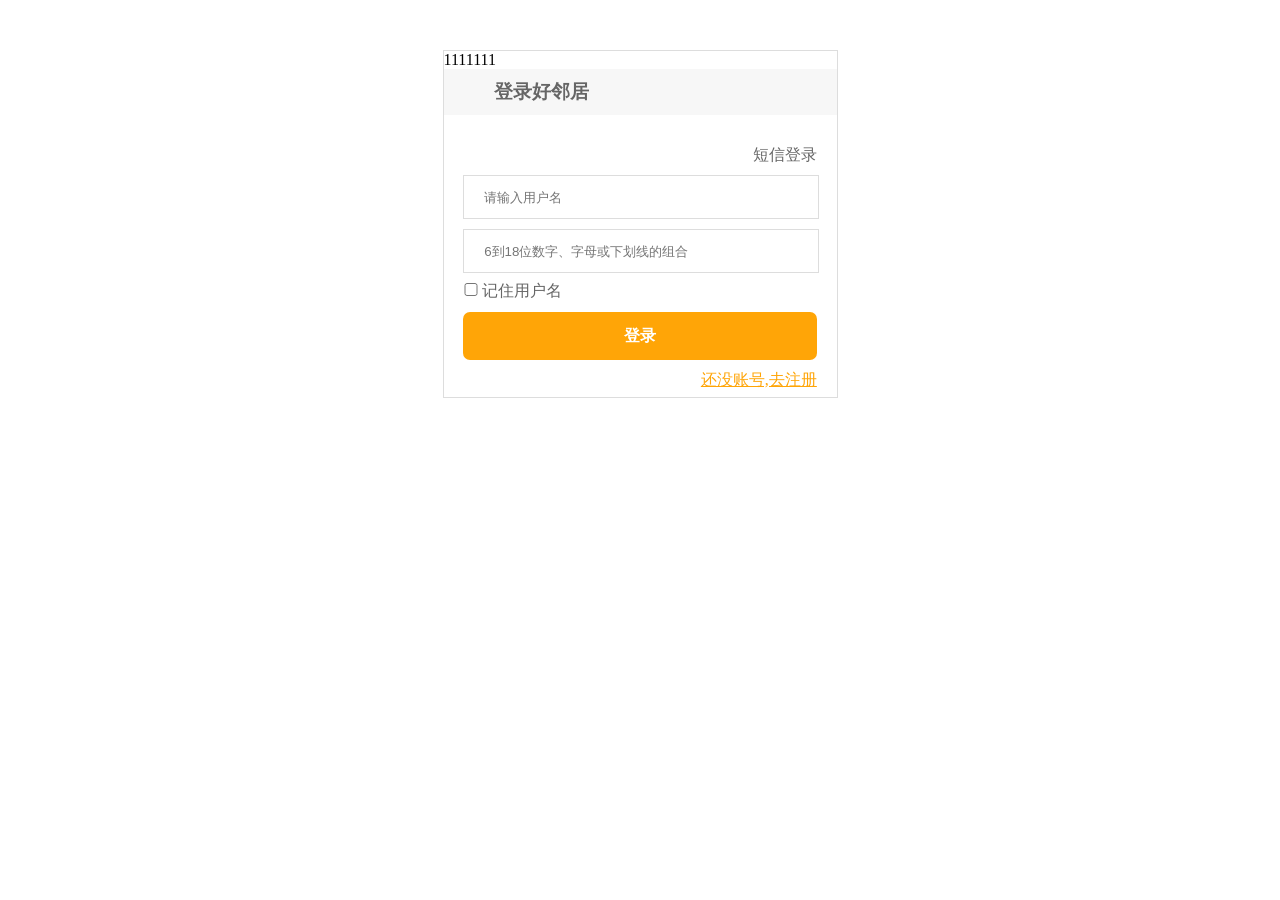
==== home.html @ 1c90a870 "第三次添加添加多个在add后面加个点就可以了" ====
﻿<!DOCTYPE html>
<html lang="en">
<head>
<meta charset="UTF-8">
<meta name="format-detection" content="telephone=no,email=no">
<link rel="stylesheet" type="text/css" href="css/reset.css">
<link rel="stylesheet" type="text/css" href="css/main.css">
<title>首页</title>
<script type="text/javascript" src="http://apps.bdimg.com/libs/jquery/2.1.4/jquery.min.js"></script>
<script type="text/javascript" src="js/libs/flexible.js"></script>
<script type="text/javascript" src="js/libs/Touch.1.1.js"></script>

</head>
<body id="index" class="wrapper">
    <div id="header">
        <div id="home"><a href="index.html">好邻居</a></div>
        <div id="my"><a></a></div>
    </div> 
    <div id="main">
        <div id="section1">
            <div id="slideBox" class="slideBox">
                <div class="bd">
                  <ul>
                    <li>
                        <a class="pic"><img src="images/img1.png" /></a>
                    </li>
                    <li>
                        <a class="pic"><img src="images/img1.png"/></a>
                    </li>
                    <li>
                        <a class="pic"><img src="images/img1.png"/></a>
                    </li>
                    <li>
                        <a class="pic"><img src="images/img1.png"/></a>
                    </li>
                  </ul>
                </div>
                <div class="hd">
                  <ul></ul>
                </div>
            </div>
            <ul id="main_nav">
                <li id="product_all"><a>全部商品</a></li>
                <li id="quick_order"><a>快速下单</a></li>
                <li id="coupons"><a>优惠券</a></li>
                <li id="my_order"><a>我的订单</a></li>
            </ul>
            <div id="main_privilege">
               <ul id="coupons_wrap" class="clearfix">
                    <li>
                        <div class="coupons_content">
                            <div class="coupons_l">
                                <div class="coupons_price">￥<span class="coupons_value">20</span></div>
                                <div class="coupons_title">优惠券</div>
                            </div>
                            <div class="tap_pay">
                                <a>点击领取</a>
                            </div>
                            <div class="circle_l"></div>
                            <div class="circle_r"></div>
                        </div>
                    </li>
                    <li>
                        <div class="coupons_content">
                            <div class="coupons_l">
                                <div class="coupons_price">￥<span class="coupons_value">20</span></div>
                                <div class="coupons_title">优惠券</div>
                            </div>
                            <div class="tap_pay">
                                <a>点击领取</a>
                            </div>
                            <div class="circle_l"></div>
                            <div class="circle_r"></div>
                        </div>
                    </li>
                </ul> 
                <div id="recommend">
                    <img src="images/recommend.png">
                    <div class="recom_wrap">
                        <div class="recom_inf">
                            <div class="recom_tilte">
                                <div class="recom_txt">现价</div>
                            </div>
                            <div class="recom_price">
                                <p>￥32.00</p>
                                <s>原价：42.00</s>
                            </div>
                        </div>
                    </div>
                    <a></a>
                </div>
            </div>
        </div>
        <div id="section2">
            <div id="main_category">
                <div id="category_title">
                    <div id="category_titletxt">分类1</div>
                    <div id="arrow_more"></div>
                </div>
                <ul id="product_list" class="clearfix">
                    <li>
                        <div class="product_box">
                            <a><img src="images/product1.png"></a>
                            <h2><a>雪顶巧克力慕斯冰</a></h2>
                            <div class="clearfix">
                                <div class="product_price fl">￥<span class="product_mpney">9.00</span></div>
                                <div class="product_car fr"></div>
                            </div>
                        </div>
                    </li>
                    <li>
                        <div class="product_box">
                            <a><img src="images/product2.png"></a>
                            <h2><a>雪顶巧克力慕斯冰</a></h2>
                            <div class="clearfix">
                                <div class="product_price fl">￥<span class="product_mpney">9.00</span></div>
                                <div class="product_car fr"></div>
                            </div>
                        </div>
                    </li>
                    <li>
                        <div class="product_box">
                            <a><img src="images/product3.png"></a>
                            <h2><a>雪顶巧克力慕斯冰</a></h2>
                            <div class="clearfix">
                                <div class="product_price fl">￥<span class="product_mpney">9.00</span></div>
                                <div class="product_car fr"></div>
                            </div>
                        </div>
                    </li>
                    <li>
                        <div class="product_box">
                            <a><img src="images/product4.png"></a>
                            <h2><a>雪顶巧克力慕斯冰</a></h2>
                            <div class="clearfix">
                                <div class="product_price fl">￥<span class="product_mpney">9.00</span></div>
                                <div class="product_car fr"></div>
                            </div>
                        </div>
                    </li>
                </ul>
            </div>
            <div id="btn_more">
                <a> 查看更多商品</a>
            </div>
        </div>
    </div>
    <div id="pop_car">
        <div class="car_trolley dsn"></div>
        <a></a>
    </div>
    <div class="pop_wrapper dsn" id="hasAdd">
        <div class="pop_con">
            <h2>已成功加入购物车!</h2>
        </div>
    </div>
    <script type="text/javascript">
        Touch({
        slideCell:"#slideBox",
        titCell:".hd ul", //开启自动分页 autoPage:true ，此时设置 titCell 为导航元素包裹层
        mainCell:".bd ul", 
        effect:"leftLoop", 
        autoPage:true,//自动分页
        autoPlay:true, //自动播放
        });
    </script>
    <script src="js/home自写.js"></script>
    <script src="js/common.js"></script>
</body>
</html>
---- css/main.css ----
.wrapper {
    background: #f5f5f5;
}

#header, #main_nav, .coupons_content, #category_title, #list_nav li, .purchase_num_box, #floatbar_bottom, #good_list li, .container, .ordinary_box, .coupons_list li, .pop_btn, .number_box, #order_inf_header, #shopping_list li, #pop_classify ul li, #pay_order li, #order_nav, .nopay_orderlist li, .haspay_orderlist li, #shopping_list li, .shopping_box_bottom, .number_content, #select_all, #recipient_inf .user_inf, #sucess_order li, #all_coupons_list li .coupons_list_top, #all_coupons_list li .couponslist_bottom, .couponslist_left, #all_mycoupons_list li .coupons_list_top, #all_mycoupons_list li .couponslist_bottom, #good_distribution .container_right, #user_inf .user_inf_con, .classify_main, #classify_list li, #input_box {
    display: -webkit-box;
    display: -moz-box;
}

#home, .coupons_l, #category_titletxt, .list_navtxt, .container_left, .ordinary_box_l, #select_all, #floatbar_bottom_l, .coupons_list_messg, .pop_sure_btn, .number_box input, .input_left2, #pop_classify ul li .text, #order_nav li, .shopping_box, .unit_price, .number_edit, .select_all_txt, #recipient_inf .user_inf .address_name, .couponslist_left, .coupons_time, #all_coupons_list .coupons_value, #all_mycoupons_list .coupons_value, #floatbar_bottom_cart, #classify_list, #input_box input {
    -webkit-box-flex: 1;
    -moz-box-flex: 1;
}

#user_inf .container_left {
    padding-right: 0.4rem;
}

#recipient_inf .user_inf .address_tel, #user_inf .container_right {
    -webkit-box-flex: 4;
    -moz-box-flex: 4;
}

.coupons_describ, #good_distribution .container_right {
    -webkit-box-flex: 5;
    -moz-box-flex: 5;
}

#home a, #my a, #product_all a, #quick_order a, #coupons a, #my_order a, .tap_pay a, .btn_box a, #buy_now a, #submit_order a, #user_inf_arrow a, #order_pay_btn a, #account_btn a, #floatbar_bottom_cart a, #return_index a, #goto_order_btn a, #goto_pay a, #tohome_arrow a, #buy_again_btn a, #goto_regist a, #good_coupons_arrow a, #pop_car a, #shipping_arrow a, #goto_pay_btn a, #face_pay a {
    display: block;
}

#home a, #my a, #product_all a, #quick_order a, #coupons a, #my_order a, #floatbar_bottom_cart a, .tap_pay a, #user_inf_arrow a, .btn_box a, #buy_now a, #submit_order a, #account_btn a, #order_pay_btn a, #return_index a, #goto_order_btn a, #goto_pay a, #tohome_arrow a, #buy_again_btn a, #goto_regist a, #good_coupons_arrow a, #shipping_arrow a, #goto_pay_btn a, #face_pay a {
    width: 100%;
    height: 100%;
}

#section1, #section2, #list_nav, #section3 {
    background: #fff;
}

#section2, #section3 {
    border-top: 1px solid #e4e4e4;
    margin-top: 0.2rem;
}

#category_title {
    padding: 0.24rem 0.16rem;
}

.dsn {
    display: none;
}

#good_coupons, #order_inf_header, #shopping_list, #pay_order, #order_nav, #good_list li, #no_pay_con li, #has_pay_con li, #recipient_inf, #order_details #used_coupons, #order_details #used_distribution, #order_details #discount_coupons, #order_details #actual_pay, #sucess_order li {
    border-bottom: 1px solid #dadada;
}

#write_address, #user_inf, #shopping_list li, #floatbar_bottom_cart, #recipient_inf, #order_details #used_coupons, #order_details #used_distribution, #order_details #order_money, #order_details #actual_pay {
    border-top: 1px solid #dadada;
}

#product_details #main, #sureorder #main, #shoppingcar #main, #order_details #main {
    margin-bottom: 1rem;
    overflow: auto;
}

#section3, #shopping_list, #order_details #actual_pay {
    margin-bottom: 1.2rem;
}

/*新增*/
.shopping_box {
    padding-left: 0.16rem;
}

.shopping_box_bottom {
    padding-top: 0.06rem;
}

.unit_price, .shopping_box h2, .number, .number_edit {
    color: #666;
}

.unit_price {
    font-size: 0.3rem;
    line-height: 0.44rem;
}

.shopping_box h2 {
    font-size: 0.28rem;
    line-height: 0.36rem;
}

.number, .number_edit {
    font-size: 0.26rem;
    line-height: 0.36rem;
}

.number {
    padding-top: 0.06rem;
}

.number_edit {
    padding: 0 0.3rem;
    line-height: 0.44rem;
}

/*字体*/
.tap_pay, .recom_price s, .product_box, .product_box h2 a, #list_nav li, #goto_order_btn a {
    font-size: 0.26rem;
}

/*首页index start*/
#header {
    background: #fff;
    font-size: 0.3rem;
    line-height: 0.34rem;
    color: #333;
    border-bottom: 1px solid #dadada;
    padding: 0.24rem 0.12rem;
    width: 100%;
    position: fixed;
    top: 0;
    left: 0;
    z-index: 13;
}

#index #main, #product_details #main, #shoppingcar #main, #getcoupons #main, #sureorder #main, #mycoupons_list #main {
    margin-top: 0.82rem;
}

#home {
    background: url("../images/icon-home.png") no-repeat;
    background-size: 0.36rem 0.3rem;
    text-align: left;
    text-indent: 0.46rem;
}

#home a {
    color: #333;
    width: 300px;
}

#my {
    width: 0.3rem;
    height: 0.3rem;
    background: url("../images/icon-user.png") no-repeat;
    background-size: 100% auto;
    margin-right: 0.06rem;
}

/*轮播图*/
#section1, #section3 {
    border-bottom: 1px solid #e4e4e4;
}

.slideBox {
    position: relative;
    overflow: hidden;
    margin: 0px auto;
    width: 100%;
    /* 设置焦点图最大宽度 */
}

.slideBox .hd {
    position: absolute;
    height: 0.28rem;
    line-height: 0.28rem;
    bottom: 0.08rem;
    left: 50%;
    margin-left: -0.2rem;
    z-index: 1;
}

.slideBox .hd li {
    display: inline-block;
    width: 0.08rem;
    height: 0.08rem;
    -webkit-border-radius: 5px;
    -moz-border-radius: 5px;
    border-radius: 100%;
    background: #fff;
    text-indent: -9999px;
    overflow: hidden;
    margin: 0 0.06rem;
}

/*当前页分页高亮*/
.slideBox .hd li.on {
    background: #ff9000;
}

.slideBox .bd {
    position: relative;
    z-index: 0;
}

.slideBox .bd li {
    position: relative;
    text-align: center;
}

.slideBox .bd li img {
    background: url() center center no-repeat;
    vertical-align: top;
    width: 100%;
    /* 图片宽度100%，达到自适应效果 */
}

.slideBox .bd li a {
    -webkit-tap-highlight-color: rgba(0, 0, 0, 0);
}

/* 去掉链接触摸高亮 */
.slideBox .bd li .tit {
    display: block;
    width: 100%;
    position: absolute;
    bottom: 0;
    text-indent: 10px;
    height: 28px;
    line-height: 28px;
    background: url(images/focusBg.png) repeat-x;
    color: #fff;
    text-align: left;
}

/*设置轮播图的大小*/
#slideBox {
    width: 100%;
    height: 2.4rem;
    position: relative;
}

#slideBox img {
    width: 100%;
    height: 2.4rem;
    background: 100% auto;
}

/*首页主导航*/
#main_nav {
    text-align: center;
    padding: 0.24rem 0;
    border-bottom: 1px solid #dadada;
}

#main_nav li {
    -webkit-box-flex: 1;
    -moz-box-flex: 1;
    -webkit-box-pack: center;
    -webkit-box-orient: vertical;
    vertical-align: middle;
    font-size: 0.24rem;
    line-height: 0.3rem;
    color: #555;
}

#main_nav li a {
    color: #555;
}

#product_all a {
    background: url("../images/icon-all.png") center top no-repeat;
}

#quick_order a {
    background: url("../images/icon-now.png") center top no-repeat;
}

#coupons a {
    background: url("../images/icon-quan.png") center top no-repeat;
}

#my_order a {
    background: url("../images/icon-order.png") center top no-repeat;
}

#product_all a, #quick_order a, #coupons a, #my_order a {
    padding-top: 0.88rem;
    background-size: 0.8rem 0.8rem;
}

/*优惠框*/
#main_privilege {
    padding: 0.18rem 0.05rem 0.14rem 0.05rem;
}

#coupons_wrap {
    padding-bottom: 0.14rem;
}

#coupons_wrap li {
    float: left;
    width: 50%;
    color: #fff;
    padding: 0 0.05rem;
}

.coupons_l {
    padding-bottom: 0.1rem;
}

.coupons_content {
    position: relative;
    padding: 0 0.6rem 0 0.26rem;
    background: #ffa507;
}

.coupons_price {
    padding-top: 0.12rem;
    font-size: 0.4rem;
    line-height: 0.76rem;
}

.coupons_value {
    font-size: 0.76rem;
}

.coupons_title {
    width: 1.5rem;
    background: #fb8e00;
    border-radius: 0.2rem;
    padding: 0.08rem 0.12rem;
    margin-bottom: 0.12rem;
    font-size: 0.24rem;
    color: #f5f5f5;
    line-height: 0.26rem;
    text-align: center;
}

.tap_pay {
    background: url("../images/c-line.png") repeat-y;
    background-size: 0.08rem auto;
    color: #fff;
    line-height: 0.3rem;
    padding-top: 0.24rem;
    padding-left: 0.32rem;
    width: 0.26rem;
    word-break: break-all;
}

.tap_pay a {
    color: #fff;
}

.circle_l {
    width: 0.08rem;
    height: 0.26rem;
    background: url("../images/circlel.png") no-repeat;
    background-size: 100% auto;
    position: absolute;
    top: 50%;
    margin-top: -0.13rem;
    left: 0;
}

.circle_r {
    width: 0.08rem;
    height: 0.26rem;
    background: url("../images/circler.png") no-repeat;
    background-size: 100% auto;
    position: absolute;
    top: 50%;
    margin-top: -0.13rem;
    right: 0;
}

#recommend {
    position: relative;
    padding: 0 0.05rem;
    text-align: center;
}

#recommend img {
    width: 6.2rem;
    height: 3.6rem;
    background-size: 100% auto;
}

.recom_wrap {
    position: absolute;
    top: 1.6rem;
    left: 50%;
    margin-left: -1.67rem;
    width: 3.34rem;
    background: transparent;
    border: 2px solid #fff;
    padding: 0.04rem;
}

.recom_inf {
    background: rgba(255, 255, 255, 0.9);
    padding: 0.12rem;
}

.recom_tilte {
    width: 100%;
    height: 1px;
    background: #ff3c00;
    margin-top: 0.2rem;
}

.recom_txt {
    padding: 0.1rem 0.2rem;
    background: #ff3c00;
    border-radius: 6px;
    font-size: 0.18rem;
    line-height: 0.2rem;
    color: #fff;
    position: absolute;
    top: 0.2rem;
    left: 50%;
    margin-left: -0.36rem;
}

.recom_price {
    padding: 0.3rem 0.4rem 0 0.4rem;
    text-align: center;
}

.recom_price p {
    font-size: 0.46rem;
    line-height: 0.56rem;
    font-weight: bold;
    color: #ff3c00;
}

.recom_price s {
    line-height: 0.3rem;
    color: #666;
}

#recommend a {
    width: 100%;
    height: 100%;
    position: absolute;
    top: 0;
    left: 0;
}

/*section2 分类*/
#category_title {
    border-bottom: 1px solid #e4e4e4;
}

#arrow_more, #good_coupons_arrow, #shipping_arrow, #area_arrow, #tohome_arrow {
    width: 0.16rem;
    height: 0.3rem;
    background: url("../images/icon-arrow.png") no-repeat;
    background-size: 100% auto;
    margin: 0.06rem 0.06rem 0 0.16rem;
}

/*分类列表*/
#product_list {
    width: 100%;
    background: url("../images/icon-line.png") repeat-y center;
    background-size: 1px 100%;
}

#product_list li {
    float: left;
    width: 50%;
    border-bottom: 1px solid #d8d8d8;
}

.product_box {
    position: relative;
    padding: 0.2rem;
    line-height: 0.5rem;
    color: #555;
    text-align: center;
}

.product_box h2 {
    text-align: left;
}

.product_box img {
    width: 2.8rem;
    height: 2.8rem;
    background-size: 100% auto;
}

.product_box h2 a {
    font-size: 0.26rem;
    color: #555;
}

.product_car {
    width: 0.5rem;
    height: 0.5rem;
    background: url("../images/icon-caryel.png");
    background-size: 100% auto;
}

.btn_box {
    width: 6rem;
    height: 0.88rem;
    background: #ffd615;
    border-radius: 6px;
    border-bottom: 4px solid #ebc200;
    margin: 0.4rem auto;
    font-size: 0.32rem;
    color: #401a00;
    line-height: 0.9rem;
    text-align: center;
}

.btn_box a {
    color: #401a00;
}

#btn_more {
    margin-top: 0.5rem;
    padding-bottom: 0.4rem;
    font-size: 0.3rem;
    color: #ccc;
    text-align: center;
}

#btn_more a {
    color: #bbb;
}

#index #main {
    padding-bottom: 0;
}

/*悬浮car*/
#pop_car {
    width: 0.88rem;
    height: 0.91rem;
    background: url("../images/icon-popcar.png") no-repeat center;
    background-size: 100% auto;
    position: fixed;
    bottom: 0.2rem;
    right: 1.2rem;
}

#pop_car a {
    width: 100%;
    height: 100%;
    position: absolute;
    top: 0;
    left: 0;
}

.car_trolley {
    position: absolute;
    top: -0.06rem;
    right: -0.02rem;
    width: 0.4rem;
    height: 0.4rem;
    background: url("../images/qipao.png") no-repeat center;
    background-size: 100% auto;
    font-size: 0.2rem;
    color: #fff;
    line-height: 0.38rem;
    text-align: center;
}

/*首页index end*/
/*商品列表goodslist start*/
#list_nav {
    width: 100%;
    background: #fff;
    position: fixed;
    top: 0.82rem;
    left: 0;
    z-index: 10;
}

#goods_list #main_category {
    margin-top: 1.58rem;
}

#goods_list #section2 {
    margin-top: 0;
    border-top: none;
}

#list_nav {
    padding: 0.24rem 0;
    text-align: center;
    border-bottom: 1px solid #dadada;
}

#list_nav li {
    line-height: 0.3rem;
    color: #666;
    text-align: center;
    padding: 0 0.3rem 0 0.4rem;
}

#sales_volume, #list_price {
    border-right: 1px solid #dadada;
}

#sales_volume, #list_price, #list_classify {
    float: left;
}

#list_classify {
    width: 2.4rem;
    text-align: right !important;
    padding: 0 0 0 0.35rem !important;
}

.list_r {
    margin-right: 0.2rem;
    padding: 0.04rem 0 0 0.1rem;
}

.sales_rise {
    width: 0.14rem;
    height: 0.08rem;
    background: url("../images/up_gray.png") no-repeat center;
    background-size: 100% auto;
    margin-bottom: 0.04rem;
}

.sales_down {
    width: 0.14rem;
    height: 0.08rem;
    background: url("../images/down_gray.png") no-repeat center;
    background-size: 100% auto;
}

.classify_drop {
    width: 0.12rem;
    height: 0.12rem;
    background: url("../images/left_gray.png") no-repeat center;
    background-size: 100% auto;
    margin-top: 0.1rem;
}

#pull_more {
    width: 3rem;
    margin: 0.3rem auto;
    padding-bottom: 0.3rem;
    font-size: 0.28rem;
    color: #b6b6b6;
    line-height: 0.5rem;
    text-align: center;
    background: url("../images/drop_more.png") no-repeat;
    background-size: 0.3rem 0.4rem;
}

/*orderlist下拉列表*/
#pop_classify {
    width: 100%;
    height: 100%;
    background: rgba(0, 0, 0, 0.7);
    position: fixed;
    top: 1.6rem;
    left: 0;
    z-index: 30;
}

#pop_classify ul {
    background: #fff;
}

#pop_classify ul li {
    padding: 0.22rem 0.16rem;
    border-top: 1px solid #f0f0f0;
}

#pop_classify ul li:first-child {
    border-top: none;
}

#pop_classify .text {
    font-size: 0.28rem;
    color: #666;
    line-height: 0.36rem;
}

/*列表选中状态*/
.icon_yes {
    width: 0.22rem;
    background: url("../images/icon-chooseyel.png") center no-repeat;
    background-size: 0.22rem 0.16rem;
    visibility: hidden;
}

/*商品列表orderlist end*/
/*商品详情页product_details start*/
/*商品详情页轮播图*/
#product_details #slideBox {
    height: 6.4rem;
}

#product_details #slideBox img {
    height: 6.4rem;
}

#product_details #point_toggle {
    top: 4rem;
}

#product_details .shopping_box {
    padding: 0.14rem 0.16rem;
}

.pro_content, #graphic_details {
    padding: 0.2rem 0.16rem;
}

.pro_content h2 {
    word-break: break-all;
}

#graphic_details, #graphic_details h2 {
    font-size: 0.28rem;
    color: #666;
    line-height: 0.36rem;
}

#section2 .pro_content {
    border-bottom: 1px solid #dadada;
}

.purchase_numtxt {
    width: 1.6rem;
}

#floatbar_bottom {
    position: fixed;
    left: 0;
    bottom: 0;
    width: 100%;
    height: 0.96rem;
    background: #fff;
    text-align: center;
    font-size: 0.28rem;
    line-height: 0.96rem;
    color: #666;
}

#floatbar_bottom_cart {
    width: 1.2rem;
    height: 0.96rem;
    border-top: 1px solid #dadada;
    background: url("../images/icon-car2.png") center no-repeat;
    background-size: 0.44rem 0.4rem;
    position: relative;
}

#floatbar_bottom_cart .car_trolley {
    top: 0.03rem;
    right: 0.1rem;
}

#join_car, #buy_now {
    font-size: 0.32rem;
    color: #fff;
    line-height: 0.96rem;
    text-align: center;
}

#join_car {
    width: 2.6rem;
    background: #ffa507;
    border-top: 1px solid #ffa507;
}

#buy_now {
    width: 2.6rem;
    background: #ff7007;
    border-top: 1px solid #ffa507;
}

#buy_now a, #submit_order a, #account_btn a, #goto_pay_btn a {
    color: #fff;
}

#product_details .purchase_numtxt {
    font-size: 0.28rem;
    line-height: 0.44rem;
}

#product_details .number {
    color: #999;
}

/*商品详情页product_details end*/
/*确认订单 sureorder start*/
#good_list li, #pay_order li, .nopay_orderlist li, .haspay_orderlist li, #sucess_order li {
    width: 100%;
    padding: 0.2rem 0.16rem;
}

#good_list li img, #pay_order li img, #sucess_order li img {
    width: 1.2rem;
    height: 1.2rem;
    background-size: 100% auto;
}

.container, #good_distribution {
    padding: 0.24rem 0.16rem;
}

.container_left, .good_distrib_left {
    font-size: 0.28rem;
    color: #333;
}

.container_left {
    line-height: 0.4rem;
}

.container_right {
    font-size: 0.26rem;
    color: #999;
    line-height: 0.4rem;
}

.good_distrib_left {
    line-height: 0.6rem;
}

#good_distribution .container_right li {
    margin-left: 0.3rem;
}

#good_distribution .container_right li:first-child {
    margin-left: 0;
}

#store_invite, #good_delivery {
    font-size: 0.26rem;
    line-height: 0.4rem;
    padding: 0.1rem 0.16rem;
    background: #e8e8e8;
    border-radius: 8px;
}

.ordinary_box {
    padding: 0.2rem 0.16rem 0.16rem 0.16rem;
}

.ordinary_box_l, .ordinary_box_r {
    font-size: 0.28rem;
    line-height: 0.4rem;
    color: #999;
}

#floatbar_bottom, #submit_order, #account_btn, #delete_btn {
    line-height: 0.96rem;
}

#submit_order, #account_btn, #delete_btn, #goto_pay_btn {
    width: 2rem;
    text-align: center;
}

#floatbar_bottom_l {
    font-size: 0.28rem;
    color: #666;
    border-top: 1px solid #dadada;
}

#floatbar_bottom_l span {
    color: #ff7007;
    font-size: 0.36rem;
    line-height: 0.96rem;
}

#submit_order, #account_btn, #delete_btn, #goto_pay_btn {
    font-size: 0.32rem;
    color: #fff;
    background: #ff7007;
    border-top: 1px solid #ff7007;
}

.user_inf_con {
    width: 4.3rem;
    padding-right: 0.1rem;
}

#user_inf_name, .address_name {
    background: url("../images/icon-ren.png") no-repeat;
    background-size: 0.3rem 0.3rem;
}

#user_inf_tel, .address_tel {
    background: url("../images/icon-tel.png") no-repeat;
    background-size: 0.3rem 0.3rem;
}

#user_inf_tel {
    margin-left: 0.2rem;
}

#user_inf_name, #user_inf_tel, .address_name, .address_tel {
    font-size: 0.26rem;
    color: #333;
    line-height: 0.3rem;
    padding-left: 0.4rem;
}

#user_inf_adress, .address_detail {
    font-size: 0.26rem;
    color: #999;
    line-height: 0.36rem;
    word-break: break-all;
    padding-top: 0.12rem;
}

#user_inf_arrow {
    width: 0.42rem;
    height: 0.8rem;
    background: url("../images/icon-arrow.png") 0.2rem 0.4rem no-repeat;
    background-size: 0.16rem 0.3rem;
    position: absolute;
    margin-top: -1rem;
    right: 0.12rem;
}

#user_inf .container_right {
    margin-left: 0.1rem;
}

/*确认订单 sureorder end*/
#saveuse_btn, #add_new_btn, #order_pay_btn, #return_index, #face_pay {
   /* position: absolute;
    left: 50%;
    margin-left: -3rem;
    bottom: 0.4rem;*/
}
#pay-box {
	margin-left: 0.8rem;margin-top:0.1rem;color: #886E6E;
}
#face_pay {
	margin: 0 auto;
}

.no_select {
    width: 0.44rem;
    height: 0.44rem;
    background: transparent;
    border-radius: 100%;
    border: 2px solid #ccc;
    margin: 0.36rem 0.16rem 0 0;
}

/*支付页面 payindex start*/
.pay_banner {
    width: 100%;
    height: 2rem;
    background: url("../images/pay_banner.png") center no-repeat;
    background-size: 100% auto;
}

.pay_bannertxt {
    width: 2.43rem;
    height: 0.84rem;
    background: url("../images/pay_t1.png") no-repeat center;
    background-size: 100% auto;
    margin-left: 2.8rem;
    padding: 0.9rem 0;
}

#order_inf, #pay_order_inf {
    background: #fff;
    position: relative;
}

#order_inf_header {
    font-size: 0.26rem;
    color: #666;
    padding: 0.24rem 0.16rem;
}

#order_inf_header #home {
    font-size: 0.3rem;
    line-height: 0.34rem;
    color: #666;
}

#order_inf_header #home a {
    color: #666;
}

#id_order {
    padding-left: 0.08rem;
}

#order_inf .container {
    padding: 0.2rem 0.16rem;
}

#order_inf .container_left, #order_inf .container_right {
    font-size: 0.28rem;
    color: #999;
    line-height: 0.36rem;
}

.fontcolor .container_left {
    color: #333 !important;
}

.fontcolor .container_right {
    color: #fb863b !important;
    font-size: 0.36rem !important;
}

.bottom_line {
    position: absolute;
    bottom: -0.12rem;
    left: 0;
    width: 6.4rem;
    height: 0.12rem;
    background: url("../images/b_line.jpg") no-repeat;
    background-size: 100% auto;
}

#order_pay_btn, #return_index, #face_pay {
    background: #6bb600;
    border-bottom: 4px solid #629f0b;
}

#order_pay_btn a, #return_index a, #goto_order_btn a, #face_pay a {
    color: #fff;
}

/*支付页面 payindex end*/
/*购物车 shoppingcar start*/
/*#shoppingcar .purchase_num_box{
	margin-top: 0.06rem;
}*/
.car_theme {
    font-size: 0.28rem;
    line-height: 0.3rem;
    color: #666;
    margin-right: 0.16rem;
    border-right: 1px solid #dadada;
    padding-right: 0.2rem;
}

#shopping_list {
    background: #fff;
}

#shopping_list li {
    padding: 0.2rem 0.16rem;
}

#shopping_list li:first-child {
    border-top: none;
}

#shopping_list li .shopping_img img, .nopay_orderlist li .shopping_img img, .haspay_orderlist li .shopping_img img {
    width: 1.2rem;
    height: 1.2rem;
    background: 100% auto;
}

#total_box {
    padding-top: 0.13rem;
    color: #ff7c2c;
    font-size: 0.36rem;
    line-height: 0.4rem;
    text-align: center;
}

#select_all, #total_box {
    border-top: 1px solid #dadada;
}

.select_all {
    margin: 0.25rem 0 0 0.16rem;
}

.select_all_txt {
    font-size: 0.26rem;
    color: #999;
    line-height: 0.96rem;
}

#total_txt {
    font-size: 0.26rem;
    line-height: 0.4rem;
    color: #999;
}

#delete_btn {
    background: #ff3007;
}

#total_box {
    width: 3rem;
}

/*购物车 shoppingcar end*/
/*****弹框*****/
/*优惠券弹框*/
.pop_wrapper {
    width: 100%;
    height: 100%;
    background: rgba(0, 0, 0, 0.7);
    position: fixed;
    top: 0;
    left: 0;
    z-index: 30;
}

.pop_con {
    position: absolute;
    top: 50%;
    left: 50%;
    margin-top: -2.8rem;
    margin-left: -2.8rem;
    width: 5.6rem;
    background: #fff;
    border-radius: 4px;
}

.coupons_list {
    padding-top: 0.2rem;
}

.coupons_list li {
    padding: 0.16rem 0;
    border-top: 1px solid #f5f5f5;
}

.coupons_list li:first-child {
    border-top: none;
}

.icon_no_ok {
    width: 0.46rem;
    height: 0.46rem;
    border-radius: 100%;
    background: transparent;
    border: 1px solid #cacaca;
    margin: 0.15rem 0 0.15rem 0.2rem;
}

.no_coupons .icon_no_ok {
    margin: 0 0 0 0.2rem;
}

.no_coupons .coupons_messg_txt {
    padding-top: 0.05rem;
}

.coupons_list_messg {
    padding-left: 0.2rem;
    font-size: 0.28rem;
    color: #333;
    line-height: 0.36rem;
    text-align: left;
}

.coupons_messg_time {
    color: #999;
}

.pop_btn {
    width: 100%;
    height: 0.92rem;
    font-size: 0.3rem;
    line-height: 0.92rem;
    text-align: center;
}

.pop_remove_btn {
    width: 2.8rem;
    height: 100%;
    background: #e3e3e3;
    color: #999;
    border-bottom-left-radius: 4px;
}

.pop_sure_btn {
    height: 100%;
    background: #ff7007;
    color: #fff;
    border-bottom-right-radius: 4px;
}

/*加减数字弹框*/
.pop_con h2 {
    font-size: 0.3rem;
    color: #666;
    line-height: 0.4rem;
    text-align: center;
    padding: 0.3rem 0;
}

#sure_Del .pop_con h2 {
    padding: 0.68rem 0;
}

.number_box {
    text-align: center;
    padding: 0.2rem 1.3rem 0.4rem;
}

.number_box input {
    width: 2rem;
    font-size: 0.5rem;
    color: #666;
    line-height: 0.5rem;
    padding: 0 0.2rem;
    text-align: center;
    background: transparent;
}

.number_minus, .number_add {
    width: 0.46rem;
    height: 0.46rem;
    border-radius: 100%;
    border: 1px solid #ff9000;
    margin-top: 0.02rem;
}

.minus_icon, .add_icon {
    width: 0.36rem;
    height: 0.36rem;
    border-radius: 100%;
    border: 1px solid #ff9000;
    margin-top: 0.02rem;
}

.minus_icon, .number_minus {
    background: url("../images/icon-minus.png") no-repeat center;
    background-size: 0.2rem 0.02rem;
}

.add_icon, .number_add {
    background: url("../images/icon-add.png") no-repeat center;
    background-size: 0.2rem 0.2rem;
}

/*去掉type=number上下箭头*/
input::-webkit-outer-spin-button, input::-webkit-inner-spin-button {
    -webkit-appearance: none !important;
    margin: 0;
}

/*支付成功 paysucess start*/
#pay_sucess .pay_banner {
    background: url("../images/pay_sucess.png") no-repeat center;
    background-size: 100% auto;
}

#pay_sucess .pay_bannertxt {
    width: 309px;
    height: 0.48rem;
    background: url("../images/pay_t2.png") no-repeat center;
    background-size: 100% auto;
    margin-left: 2.5rem;
}

#pay_order_inf .container {
    padding: 0.2rem 0.16rem;
}

#pay_order_inf .container_left {
    line-height: 0.6rem;
}

#goto_order_btn {
    background: #ffa507;
    padding: 0.1rem;
    font-size: 0.26rem;
    border-radius: 8px;
}

/*支付成功 paysucess end*/
/*我的订单 myorder start*/
#order_nav {
    text-align: center;
    font-size: 0.3rem;
    color: #333;
    line-height: 0.86rem;
    width: 100%;
    height: 0.87rem;
    position: fixed;
    top: 0rem;
    left: 0;
    z-index: 1111;
    background: #fff;
}

#myorderlist #main {
    margin-top: 1rem;
}

#order_nav li {
    position: relative;
}

.select .yel_line {
    width: 1.2rem;
    height: 4px;
    background: #ffa507;
    position: absolute;
    bottom: -0.01rem;
    left: 50%;
    margin-left: -0.6rem;
}

#myorderlist .pay_content .container {

}

.pay_content li {
    background: #fff;
}

.order_num {
    font-size: 0.26rem;
    color: #666666;
    padding-left: 0.08rem;
}

.order_status {
    font-size: 0.26rem;
    padding: 0 0.06rem;
}

#no_pay_con .order_status {
    color: #ff7007;
    border: 1px solid #ff7007;
}

#has_pay_con .order_status {
    color: #6bb600;
    border: 1px solid #6bb600;
}

.nopay_orderlist li:first-child, .haspay_orderlist li:first-child {
    border-top: 1px solid #dadada;
}

.order_time {
    font-size: 0.26rem;
    color: #999;
}

.container_left_bootom {
    font-size: 0.28rem;
    color: #333;
}

.goods_sum {
    padding-left: 0.12rem;
    color: #ff7007;
    font-size: 0.36rem;
}

#goto_pay {
    background: #ff7007;
    padding: 0 0.2rem;
    border-radius: 8px;
    font-size: 0.3rem;
    line-height: 0.78rem;
}

#goto_pay a {
    color: #fff;
}

.order_mt {
    margin-top: 0.2rem;
    border-top: 1px solid #dadada;
}

/*我的订单 myorder end*/
/*查看订单详情 order_details start*/
#order_details .pay_banner {
    background: url("../images/order_db.png") no-repeat;
    background-size: 100% auto;
}

#order_details .pay_bannertxt {
    width: 2.06rem;
    height: 0.52rem;
    background: url("../images/order_db_txt.png") no-repeat center;
    background-size: 100% auto;
}

#has_finish {
    background: #fff url("../images/icon_finish.png") 4.6rem center no-repeat;
    background-size: 1.1rem 1.1rem;
    padding: 0.3rem 0.16rem;
}

#has_finish .container_left {
    line-height: 0.55rem;
}

#has_finish #order_time {
    font-size: 0.28rem;
    color: #999;
}

#recipient_inf {
    background: #fff url("../images/border_line.png") top repeat-x;
}

#user_con {
    padding: 0.3rem 0.16rem;
    background: url("../images/border_b.png") bottom repeat-x;
}

#order_details #used_coupons, #order_details #used_distribution, #order_details #order_money, #order_details #actual_pay {
    margin-top: 0.2rem;
    background: #fff;
}

#order_details #used_coupons, #order_details #used_distribution, #order_details #order_money, #order_details #discount_coupons, #order_details #actual_pay {
    line-height: 0.44rem;
}

#sucess_order_inf, #order_details #discount_coupons {
    background: #fff;
}

#buy_again_btn a, #del_order_btn {
    font-size: 0.32rem;
    color: #fff;
    line-height: 0.96rem;
}

#buy_again_btn {
    background: #ff7007;
    width: 2rem;
    margin-left: 2.4rem;
    border-top: 1px solid #ff7007 !important;
}

#del_order_btn {
    background: #ff3007;
    width: 2rem;
    border-top: 1px solid #ff3007 !important;
}

#order_details #floatbar_bottom {
    border-top: 1px solid #dadada;
}

#actual_pay .container_right {
    font-size: 0.32rem;
    color: #ff7007;
}

/*查看订单详情 order_details end*/
/*个人中心personalcenter start*/
#personal_center .banner {
    width: 100%;
    height: 2rem;
    background: url("../images/person_bg.png") no-repeat;
    background-size: 100% auto;
    padding: 0.4rem 0 0 0.4rem;
    margin-top: 0.82rem;
}

.banner_txt {
    font-size: 0.3rem;
    color: #fff;
    line-height: 0.46rem;
    font-weight: bold;
    padding: 0.2rem 0 0 0.3rem;
}

#personal_img, .customer_img, .merchants_img {
    width: 1.2rem;
    height: 1.2rem;
    background: rgba(255, 255, 255, 0.8);
    border-radius: 100%;
    text-align: center;
    padding: 0.05rem 0;
}

#personal_img img, .customer_img img, .merchants_img img {
    width: 1.1rem;
    height: 1.1rem;
    background-size: 100% auto;
}

#menber_tel {
    font: 0.28rem;
    color: #fff;
    line-height: 0.5rem;
    font-weight: normal;
}

#personal_center .container {
    background: #fff;
    border-top: 1px solid #dadada;
    border-bottom: 1px solid #dadada;
    margin-top: 0.2rem;
}

#to_my_oder .container_left {
    background: url("../images/icon_myorder.png") no-repeat;
    background-size: 0.32rem 0.32rem;
    padding-left: 0.5rem;
    line-height: 0.32rem;
}

#to_my_coupons .container_left {
    background: url("../images/icon_coupons.png") no-repeat;
    background-size: 0.32rem 0.32rem;
    padding-left: 0.5rem;
    line-height: 0.32rem;
}

#goto_regist {
    padding: 0 0.1rem;
    background: #6bb600;
    border-radius: 8px;
    line-height: 0.46rem;
    font-size: 0.26rem;
}

#personal_center #floatbar_bottom {
    padding: 0.25rem 0.2rem;
    line-height: 0.46rem;
    border-top: 1px solid #dadada;
}

#personal_center #floatbar_bottom #floatbar_bottom_l {
    border-top: none;
}

#goto_regist a {
    color: #fff;
}

/*个人中心personalcenter end*/
/*优惠券页 couponspage start*/
#all_coupons_list, #all_mycoupons_list {
    padding: 0.2rem 0.16rem;
}

#all_coupons_list li {
    width: 6.08rem;
    height: 2.06rem;
    background: url("../images/get_couponsbg.png") no-repeat;
    background-size: 100% auto;
    margin-top: 0.2rem;
}

#all_coupons_list li:first-child, #all_mycoupons_list li:first-child {
    margin-top: 0;
}

.couponslist_left {
    padding: 0.16rem 0.2rem;
}

.couponslist_right {
    width: 1.3rem;
    height: 1.6rem;
    background: url("../images/dianji.png") center no-repeat;
    background-size: 0.48rem 1.06rem;
}

.coupons_time {
    font-size: 0.24rem;
    color: #999;
    line-height: 0.46rem;
    padding-left: 0.2rem;
    text-indent: 0.44rem;
    width: 0.32rem;
    background: url("../images/icon_time.png") 0.2rem 0.06rem no-repeat;
    background-size: 0.32rem 0.32rem;
}

.coupons_describ {
    padding-top: 0.2rem;
}

.coupons_img {
    width: 0.94rem;
    height: 0.32rem;
    background: url("../images/quan_title.png") left center no-repeat;
    background-size: 100% auto;
}

#all_coupons_list .coupons_value, #all_mycoupons_list .coupons_value {
    font-size: 0.4rem;
    color: #fff;
    text-shadow: 0.08rem 0.08rem 0.08rem #ff9c0e;
    line-height: 0.4rem;
}

#all_coupons_list .coupons_value span, #all_mycoupons_list .coupons_value span {
    font-size: 1.2rem !important;
    line-height: 1.2rem;
}

.user_condition {
    width: 1.8rem;
    font-size: 0.24rem;
    line-height: 0.4rem;
    color: #fff;
    text-align: center;
    margin-top: 0.1rem;
    padding: 0 0.08rem;
    border-radius: 0.2rem;
    border: 1px solid #fff;
}

/*领取优惠券 getcoupons end*/
/*我的优惠券 mycouponslist start*/
#all_mycoupons_list li {
    width: 6.08rem;
    height: 2.64rem;
    background: url("../images/unuse_bg.png") no-repeat;
    background-size: 100% auto;
    margin-top: 0.2rem;
    margin: 0.2rem auto 0;
}

.hasused {
    background: url("../images/hasuse_bg.png") no-repeat !important;
    background-size: 100% auto !important;
}

.overdue {
    background: url("../images/overdue_bg.png") no-repeat !important;
    background-size: 100% auto !important;
}

.hasused .coupons_value, .overdue .coupons_value {
    text-shadow: 0.08rem 0.08rem 0.08rem #aaa !important;
}

.coupons_status {
    font-size: 0.24rem;
    line-height: 0.46rem;
    color: #ffa507;
    padding-right: 0.2rem;
}

.hasused .coupons_status, .overdue .coupons_status {
    color: #999;
}

#all_mycoupons_list .couponslist_left {
    padding: 0.4rem 0.2rem;
}

/*我的优惠券 mycouponslist end*/
/*购物车空 empty_cart start*/

#empty {
    width: 100%;
    height: 100%;
    background: url("../images/empty_cart.png") center no-repeat;
    background-size: 2.42rem 1.58rem;
    font-size: 0.28rem;
    line-height: 0.4rem;
    margin: 2rem 0 1.4rem 0;
    padding-top: 2.3rem;
    text-align: center;
    color: #666;
}

/*购物车空 empty_cart end*/
/*分类页classification start*/
#slidebar {
    width: 1.8rem;
}

#slidebar li {
    text-align: center;
    font-size: 0.26rem;
    color: #333;
    line-height: 0.46rem;
    padding: 0.24rem 0;
    border-top: 1px solid #e5e5e5;
    position: relative;
}

#slidebar ul {
    height: 11rem;
    width: 100%;
    overflow: auto;
    background: #eee;
}

#slidebar ul::-webkit-scrollbar {
    overflow-y: auto;
}

.mask_left {
    width: 0.02rem;
    height: 0.95rem;
    position: absolute;
    top: 0;
    right: -0.08rem;
    background: #fff;
    z-index: 1;
}

#slidebar li:first-child {
    border-top: none;
}

#classify_list {
    background: #fff;
    height: 11rem;
    overflow: auto;
    border-left: 1px solid #e5e5e5;
}

#classify_list li {
    border-top: 1px solid #eee;
    padding: 0.2rem 0;
}

#classify_list ul {
    border-top: 1px solid #eee;
    margin: 0 0.16rem;
}

#classify_list li:first-child, #classify_list ul:first-child {
    border-top: none;
}

#classify_list .shopping_box {
    padding-top: 0.08rem;
}

#classify_list .shopping_box_bottom {
    padding-top: 0.2rem;
}

#classify_list .unit_price {
    font-size: 0.26rem;
    color: #ff7007;
}

#classification #main {
    margin-bottom: 0.96rem;
    background: #fff;
}

/*分类页classification end*/
/*面对面支付 faccetoface start*/
#main_top {
    width: 100%;
    height: 6.16rem;
    background: url("../images/face_top.png") no-repeat center;
    background-size: 100% auto;
}

#main_top ul {
    background: url("../images/face_arrow.png") center 2.2rem no-repeat;
    width: 100%;
    margin: 0 auto;
    background-size: 0.92rem 0.6rem;
    padding: 2rem 0 0 1.4rem;
}

#main_top ul li {
    float: left;
    margin-left: 1.2rem;
}

#main_top ul li:first-child {
    margin-left: 0;
}

#main_top h2 {
    font-size: 0.3rem;
    font-weight: bold;
    color: #fafafa;
    line-height: .44rem;
    text-align: center;
    margin: 0.6rem 0 0.4rem;
}

#pay_box {
    background: url("../images/face_mid.png") no-repeat center;
    width: 5.18rem;
    height: 3.16rem;
    background-size: 100% auto;
    margin: 0 auto;
    padding-top: 1rem;
}

#input_box {
    width: 80%;
    margin: 0 auto;
    background: url("../images/twoline.png") left bottom repeat-x;
    padding: 0.26rem 0.1rem;
}

.input_box_left {
    width: 0.6rem;
    height: 0.44rem;
    background: url("../images/icon_money.png") center no-repeat;
    background-size: 0.21rem 0.26rem;
    border-right: 1px solid #e5e5e5;
}

#input_box input {
    width: 3rem;
    background: transparent;
    line-height: 0.44rem;
    text-align: left;
    padding: 0 0.16rem;
    font-size: 0.3rem;
    color: black;
}

#icon_del {
    width: 0.36rem;
    height: 0.36rem;
    border-radius: 100%;
    border: 1px solid #ff7007;
    background: url("../images/icon_cha.png") center no-repeat;
    margin-top: 0.04rem;
    background-size: 0.16rem 0.16rem;
}

/*面对面支付 faccetoface end*/
/*select状态下 start*/
/*商品列表分类下拉列表选中*/
#pop_classify ul .select {
    background: #f5f5f5;
    border-top: none;
}

#pop_classify ul .select .text {
    color: #333;
}

#pop_classify ul .select .icon_yes {
    visibility: visible;
}

/*下拉列表三角形样式切换*/
.sales_riseyel {
    width: 0.14rem;
    height: 0.08rem;
    background: url("../images/up_yel.png") no-repeat center;
    background-size: 100% auto;
    margin-bottom: 0.04rem;
}

.sales_downyel {
    width: 0.14rem;
    height: 0.08rem;
    background: url("../images/down_yel.png") no-repeat center;
    background-size: 100% auto;
}

.select .classify_drop {
    width: 0.12rem;
    height: 0.12rem;
    background: url("../images/left_yel.png") no-repeat center;
    background-size: 100% auto;
    margin-top: 0.1rem;
}

/*购物车的选中*/
.select .select_ok {
    background: #6bb600 url("../images/icon-chose.png") center no-repeat;
    background-size: 0.26rem 0.17rem;
    border: none;
}

/*编辑状态下的选中*/
.select_del .select_ok {
    background: #ff3007 url("../images/icon-chose.png") center no-repeat;
    background-size: 0.26rem 0.17rem;
    border: none;
}

/*配送方式样式切换*/
#good_distribution .select {
    background: #ffab18 url("../images/icon-yes.png") 0.1rem no-repeat;
    color: #fff;
    background-size: 0.26rem 0.2rem;
    padding-left: 0.36rem;
}

/*优惠券选中样式切换*/
.select .icon_no_ok {
    background: #ff7007;
    border: none;
}

.select .coupons_list_messg, .select .coupons_messg_time {
    color: #ff7007 !important;
}

/*默认地址*/
#your_address_list .select .no_select, #add_address .select .no_select {
    background: #ff7007;
    border: none;
}

/*省市选择文字样式切换*/
.select_area {
    color: #333 !important;
}

/*select状态下 end*/
/*-变灰*/
.gray_minus {
    background: url("../images/icon_minus_gray.png") no-repeat center;
    border: 1px solid #666;
}

/*分类选中*/
#slidebar .select {
    background: #fff;
}

/*loading*/
.loadingBox {
    width: 100%;
    height: 100%;
    display: none;
    position: fixed;
    background-color: rgba(0, 0, 0, 0.7);
    z-index: 1000;
    top: 0;
    left: 0;
}

.loadingBox p {
    width: 100%;
    font-weight: bold;
    color: white;
    font-size: 30px;
    position: absolute;
    top: 50%;
    margin-left: 40%;
    width: 300px;
    border: 1px solid;
    padding: 20px;
    border-radius: 10px;
    background-color: #4C4C4C;
    margin-top: -60px;
}

#pay_order {
    max-height: 565px;
    overflow: auto;
}

.ui_state_highlight {
    background: #FFA507 !important;
}

* {
    margin: 0;
    padding: 0
}

#wrap {
    width: 393px;
    height: 346px;
    border: 1px solid #DDDDDD;
    margin: 50px auto;
}

#wrap .login-box {
    margin: 0 auto;
    width: 90%;
}

#wrap .title {
    background-color: #F7F7F7;
    line-height: 46px;
    height: 46px;
    color: rgb(102, 102, 102);
    text-indent: 50px;
}

#wrap .msg {
    height: 50px;
    text-align: right;
    line-height: 80px;
    color: #666;
}

#wrap .inp {
    text-indent: 20px;
    width: 100%;
    margin-top: 10px;
    height: 42px;
    border: 1px solid #DDD;
}

#wrap .checkbox-box {
    color: #666;
}

#wrap .checkbox {
    margin: 10px 3px 3px 0;
    width: 16px;
}

#wrap .submit {
    border-radius: 7px;
    background-color: #FFA507;
    height: 48px;
    margin-top: 10px;
    width: 100%;
    display: block;
    height: 48px;
    font-size: 16px;
    font-weight: bold;
    cursor: pointer;
    color: #fff;
    border: none;
    text-align: center;
}

.fl {
    float: left;
}

.fr {
    float: right;
}

.header {
    height: 75px;
}

#regWrap {
    margin: 100px auto;
    width: 393px;
    border: 1px solid #DDDDDD;
}

#regWrap .text {
    display: inline-block;
    width: 70px;
    text-align: right;
    padding-right: 10px;
}

#regWrap .tr input {
    border-radius: 7px;
    position: relative;
    height: 16px;
    width: 250px;
    padding: 11px 10px 11px 10px;
    margin-right: 10px;
    border: 1px solid #ddd;
    font-size: 14px;
    color: #666;
}

#regWrap .tr {
    margin: 20px 0 20px 0;
}

#regWrap .tr .code {
    width: 110px;
}

#regWrap .tr .codebtn {
    width: 100px;
    background: #f7f7f7;
    cursor: pointer;
}

#regWrap .submit {
    margin-left: 80px;
    border-radius: 7px;
    background-color: #FFA507;
    height: 48px;
    margin-top: 10px;
    width: 270px;
    display: block;
    height: 48px;
    font-size: 16px;
    font-weight: bold;
    cursor: pointer;
    color: #fff;
    border: none;
    text-align: center;
}

#regWrap .tr .checkbox {
    width: 14px;
    margin-left: 82px;
}

#regWrap .login {
    height: 44px;
    padding-right: 42px;
    padding-top: 12px;
}

#regWrap .login a {
    color: #FFA507;
}

#regWrap .title {
    background-color: #F7F7F7;
    line-height: 46px;
    height: 46px;
    color: rgb(102, 102, 102);
    text-indent: 50px;
    margin-top: 0;
}
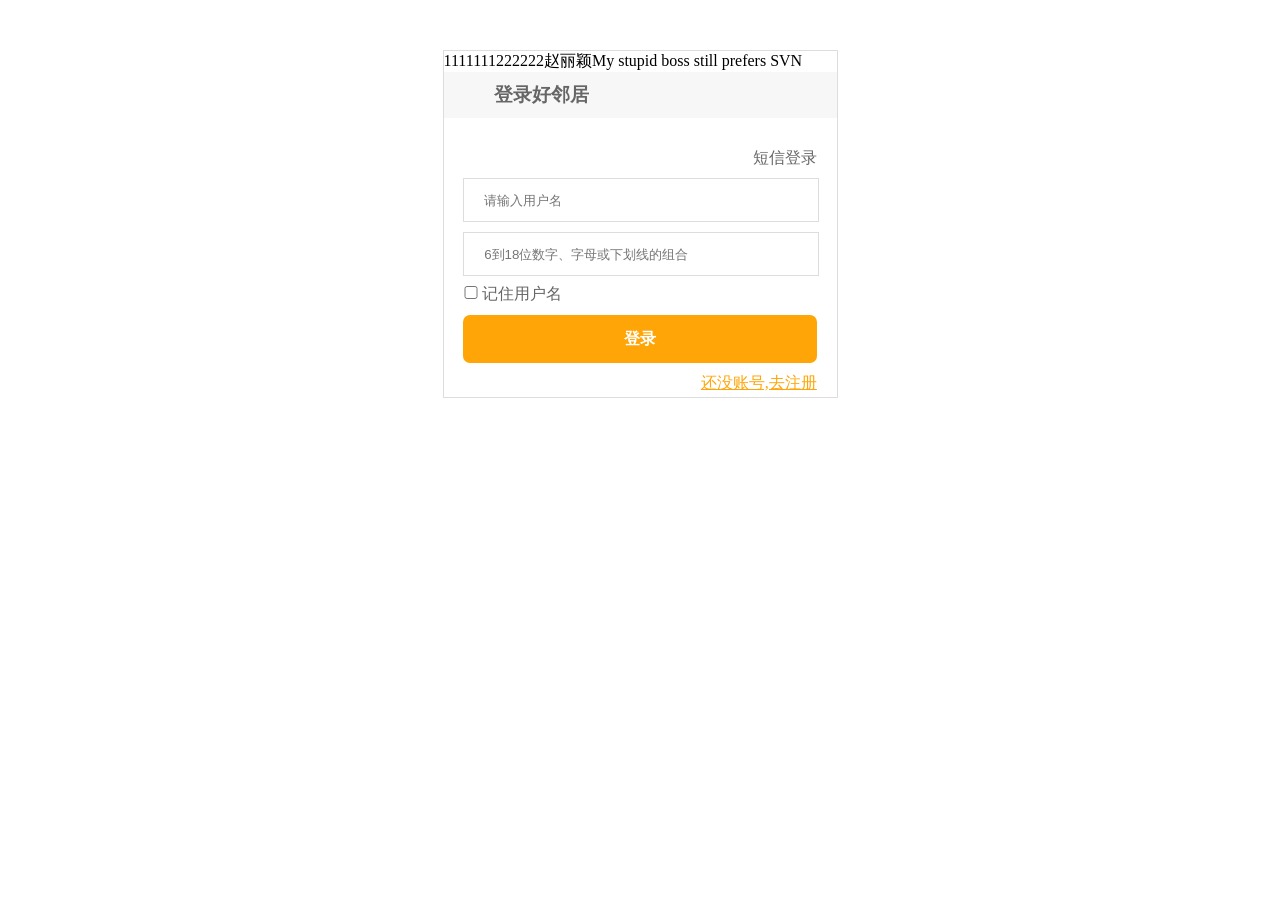
==== commit 77f506d7: "修改home文件" ====
--- a/home.html
+++ b/home.html
@@ -5,7 +5,7 @@
 <meta name="format-detection" content="telephone=no,email=no">
 <link rel="stylesheet" type="text/css" href="css/reset.css">
 <link rel="stylesheet" type="text/css" href="css/main.css">
-<title>首页</title>
+<title>首页赵丽颖</title>
 <script type="text/javascript" src="http://apps.bdimg.com/libs/jquery/2.1.4/jquery.min.js"></script>
 <script type="text/javascript" src="js/libs/flexible.js"></script>
 <script type="text/javascript" src="js/libs/Touch.1.1.js"></script>
